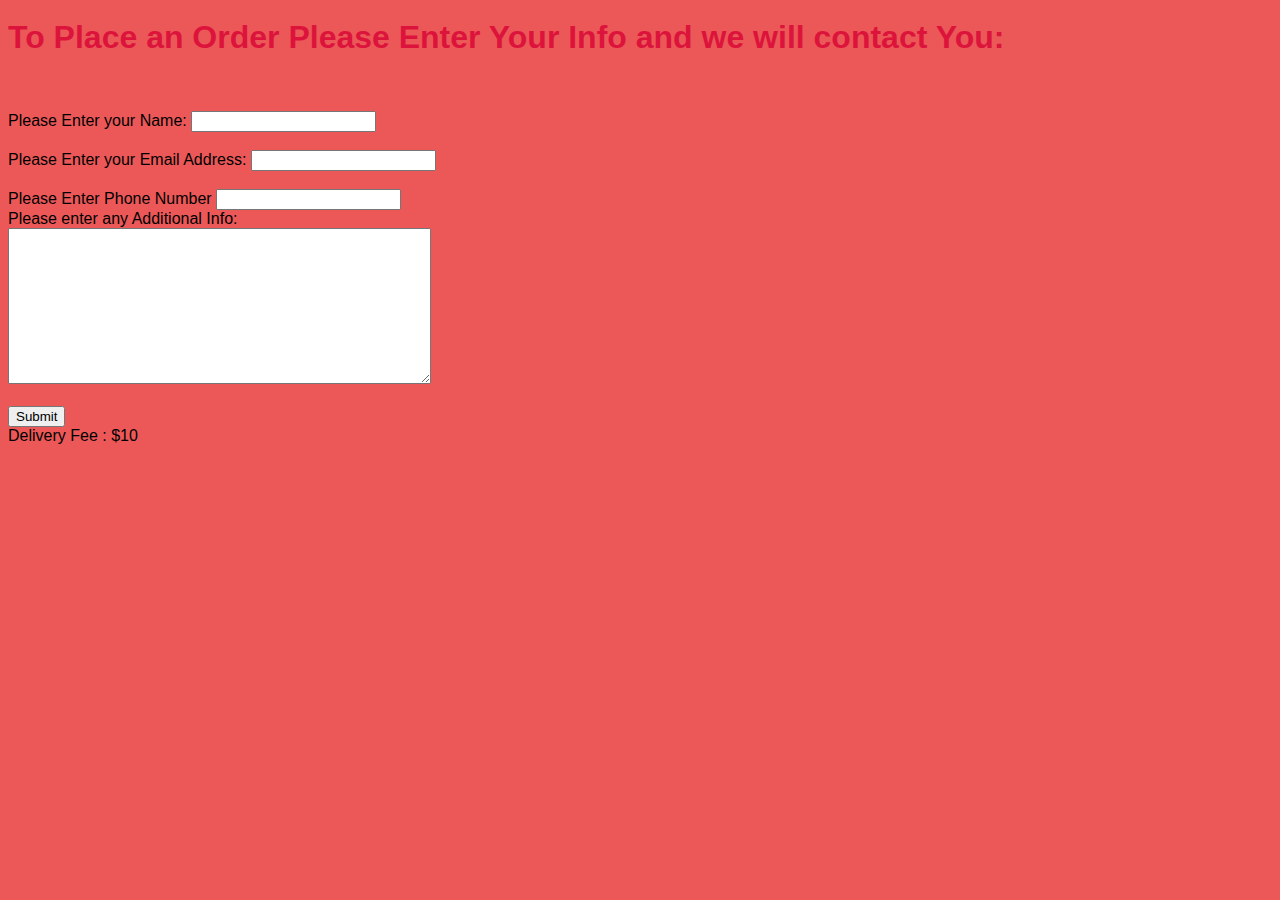
==== Pizzaria.html/contact.html @ 6a619e28 "Add files via upload" ====
<!DOCTYPE html>

<html>
    <head>
        <body style="background-color: #ec5858;></body>
        <meta charset="utf-8">
        <title> Jodi Personal Site </title>
        <link rel="stylesheet" href="css/stylesheet.css"
        <link href="https://fonts.googleapis.com/css2?family=Noto+Sans+TC:wght@700&family=Roboto&display=swap" rel="stylesheet"> 
        

        <script src="https://code.jquery.com/jquery-3.5.1.slim.min.js" integrity="sha384-DfXdz2htPH0lsSSs5nCTpuj/zy4C+OGpamoFVy38MVBnE+IbbVYUew+OrCXaRkfj" crossorigin="anonymous"></script>
    <script src="https://cdn.jsdelivr.net/npm/bootstrap@4.5.3/dist/js/bootstrap.bundle.min.js" integrity="sha384-ho+j7jyWK8fNQe+A12Hb8AhRq26LrZ/JpcUGGOn+Y7RsweNrtN/tE3MoK7ZeZDyx" crossorigin="anonymous"></script>
        
    </head>

    <body>
        <h1> To Place an Order Please Enter Your Info and we will contact You:</h1>

        

        <form action="" method="POST">

            <br><br>
            <label> Please Enter your Name: </label>
            <input type="text">

            <br><br>
        <label> Please Enter your Email Address: </label>
            <input type="email">

            <br><br>
            <label> Please Enter Phone Number</label>
                <input type="number"

                <br><br>
            <Label> Please enter any Additional Info:</Label><br>
            <textarea rows="10" cols="50"></textarea>

            <br><br>
            <input type="submit">

            <br>
            <label> Delivery Fee : $10</label>

        </form>


    </body>


    </html>
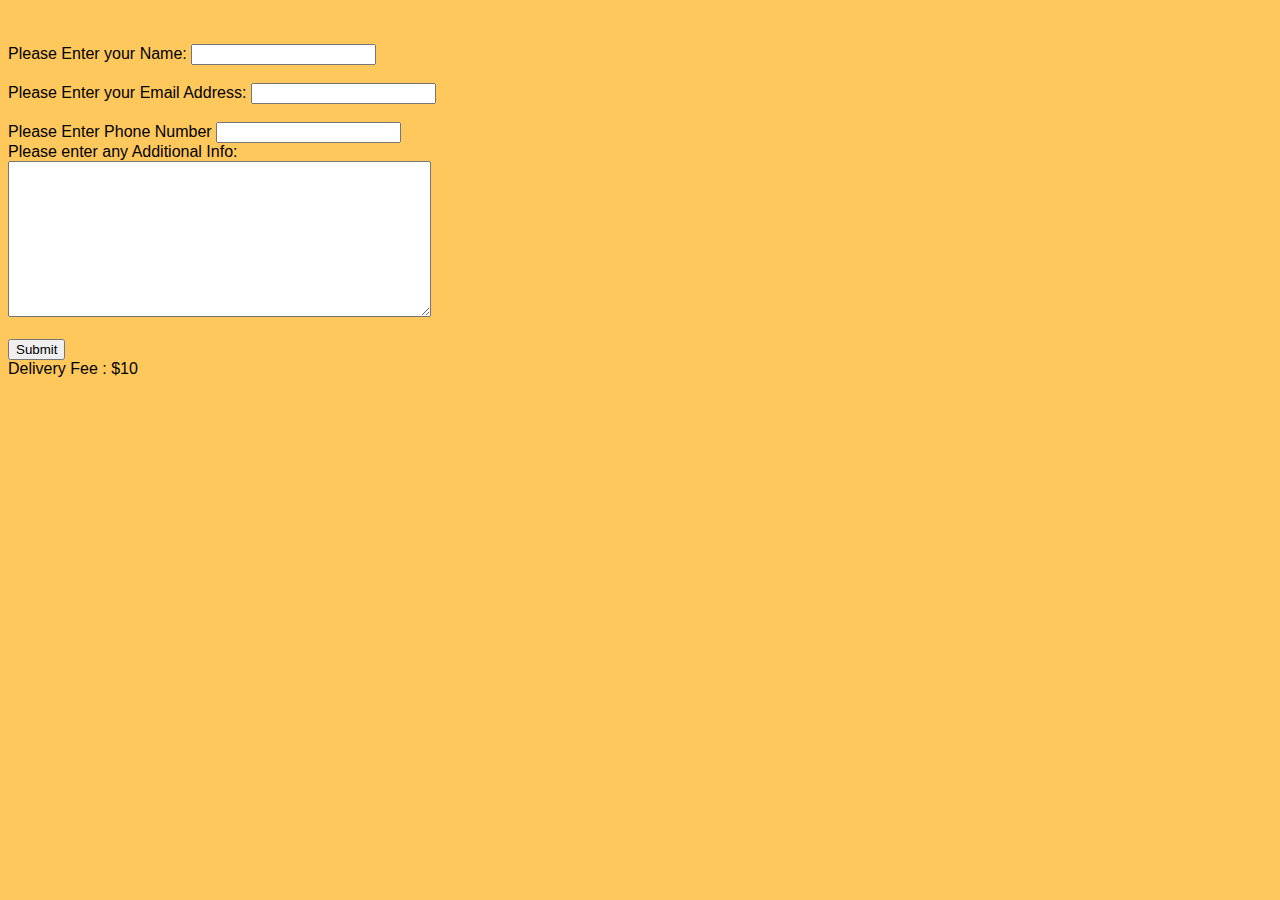
==== commit def2079c: "Add files via upload" ====
--- a/Pizzaria.html/contact.html
+++ b/Pizzaria.html/contact.html
@@ -2,22 +2,17 @@
 
 <html>
     <head>
-        <body style="background-color: #ec5858;></body>
+        <body style="background-color: #ffc85c;>
         <meta charset="utf-8">
         <title> Jodi Personal Site </title>
         <link rel="stylesheet" href="css/stylesheet.css"
         <link href="https://fonts.googleapis.com/css2?family=Noto+Sans+TC:wght@700&family=Roboto&display=swap" rel="stylesheet"> 
-        
 
         <script src="https://code.jquery.com/jquery-3.5.1.slim.min.js" integrity="sha384-DfXdz2htPH0lsSSs5nCTpuj/zy4C+OGpamoFVy38MVBnE+IbbVYUew+OrCXaRkfj" crossorigin="anonymous"></script>
     <script src="https://cdn.jsdelivr.net/npm/bootstrap@4.5.3/dist/js/bootstrap.bundle.min.js" integrity="sha384-ho+j7jyWK8fNQe+A12Hb8AhRq26LrZ/JpcUGGOn+Y7RsweNrtN/tE3MoK7ZeZDyx" crossorigin="anonymous"></script>
-        
     </head>
 
-    <body>
-        <h1> To Place an Order Please Enter Your Info and we will contact You:</h1>
-
-        
+        <body style="background-color: #ffc85c;>
 
         <form action="" method="POST">
 
